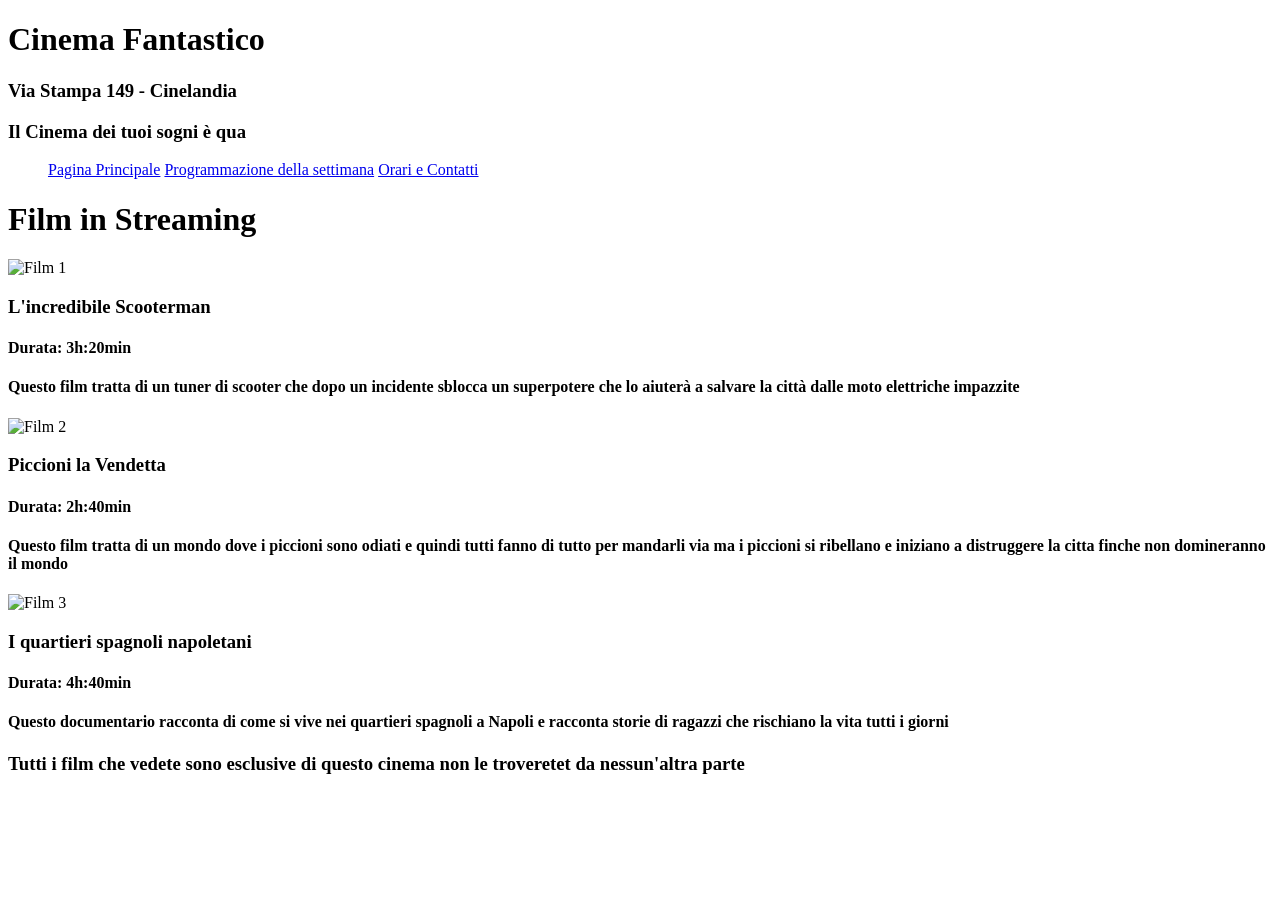
==== esercizio_1/prenota.html @ d3ed3e93 "Completazione di index.html" ====
<!DOCTYPE html >
<html lang="it">
    <head>
        <meta charset="UTF-8">
        <meta name="viewport" content="width=device-width, initial-scale=1.0">
        <title> Cinema Fantastico </title>
        <link rel="stylesheet" href="css\style.css">
    </head>
    <body>
        <header>
            <h1>Cinema Fantastico</h1>
            <h3>Via Stampa 149 - Cinelandia</h3>
            <h3>Il Cinema dei tuoi sogni è qua</h3>
        </header>
        <nav>
            <ul>
                <a href="index.html">Pagina Principale</a>
                <a href="programmazione.html">Programmazione della settimana</a>
                <a href="contatti.html">Orari e Contatti </a>
            </ul>
        </nav>
        <main>
            <h1>Film in Streaming</h1>
            <section>  
                <article>
                    <img source="https://picsum.photos/200" alt="Film 1">
                    <h3>L'incredibile Scooterman</h3>
                    <h4>Durata: 3h:20min</h4>
                    <h4>Questo film tratta di un tuner di scooter che dopo un incidente sblocca un superpotere che lo aiuterà a salvare la città dalle moto elettriche impazzite</h4>
                </article>
            </section> 
            <section>     
                <article>
                    <img source="https://picsum.photos/200" alt="Film 2">
                    <h3>Piccioni la Vendetta</h3>
                    <h4>Durata: 2h:40min</h4>
                    <h4>Questo film tratta di un mondo dove i piccioni sono odiati e quindi tutti fanno di tutto per mandarli via ma i piccioni si ribellano e iniziano a distruggere la citta finche non domineranno il mondo</h4>
                </article>
            </section> 
            <section>     
                <article>
                    <img source="https://picsum.photos/200" alt="Film 3">
                    <h3>I quartieri spagnoli napoletani</h3>
                    <h4>Durata: 4h:40min</h4>
                    <h4>Questo documentario racconta di come si vive nei quartieri spagnoli a Napoli e racconta storie di ragazzi che rischiano la vita tutti i giorni</h4>
                </article>
            </section> 
        </main>
    
        <footer>
            <h3>Tutti i film che vedete sono esclusive di questo cinema non le troveretet da nessun'altra parte</h3>
        </footer>
    </body>
</html>
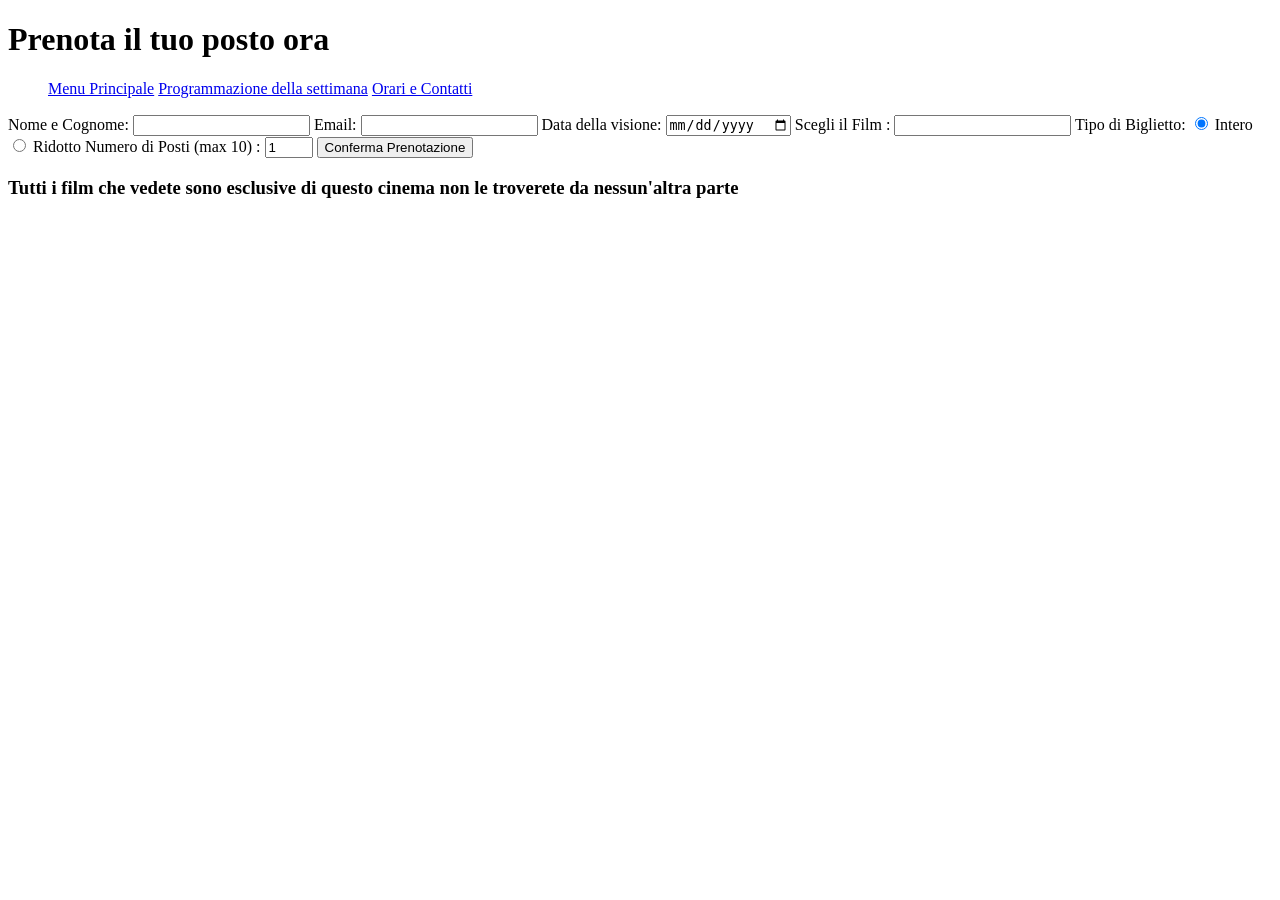
==== commit 4c3e7333: "Completazione di prenota.html e programmazione.html" ====
--- a/esercizio_1/prenota.html
+++ b/esercizio_1/prenota.html
@@ -3,52 +3,63 @@
     <head>
         <meta charset="UTF-8">
         <meta name="viewport" content="width=device-width, initial-scale=1.0">
-        <title> Cinema Fantastico </title>
+        <title> Prenotazione </title>
         <link rel="stylesheet" href="css\style.css">
     </head>
     <body>
         <header>
-            <h1>Cinema Fantastico</h1>
-            <h3>Via Stampa 149 - Cinelandia</h3>
-            <h3>Il Cinema dei tuoi sogni è qua</h3>
+            <h1>Prenota il tuo posto ora</h1>
         </header>
         <nav>
             <ul>
-                <a href="index.html">Pagina Principale</a>
+                <a href="index.html">Menu Principale</a>
                 <a href="programmazione.html">Programmazione della settimana</a>
                 <a href="contatti.html">Orari e Contatti </a>
             </ul>
         </nav>
         <main>
-            <h1>Film in Streaming</h1>
-            <section>  
-                <article>
-                    <img source="https://picsum.photos/200" alt="Film 1">
-                    <h3>L'incredibile Scooterman</h3>
-                    <h4>Durata: 3h:20min</h4>
-                    <h4>Questo film tratta di un tuner di scooter che dopo un incidente sblocca un superpotere che lo aiuterà a salvare la città dalle moto elettriche impazzite</h4>
-                </article>
-            </section> 
-            <section>     
-                <article>
-                    <img source="https://picsum.photos/200" alt="Film 2">
-                    <h3>Piccioni la Vendetta</h3>
-                    <h4>Durata: 2h:40min</h4>
-                    <h4>Questo film tratta di un mondo dove i piccioni sono odiati e quindi tutti fanno di tutto per mandarli via ma i piccioni si ribellano e iniziano a distruggere la citta finche non domineranno il mondo</h4>
-                </article>
-            </section> 
-            <section>     
-                <article>
-                    <img source="https://picsum.photos/200" alt="Film 3">
-                    <h3>I quartieri spagnoli napoletani</h3>
-                    <h4>Durata: 4h:40min</h4>
-                    <h4>Questo documentario racconta di come si vive nei quartieri spagnoli a Napoli e racconta storie di ragazzi che rischiano la vita tutti i giorni</h4>
-                </article>
-            </section> 
+            <section>
+
+            <form action="#" method="post">
+           
+            <label for="nome">Nome e Cognome: </label>
+            <input type="text" id="nome" name="nome" required>
+   
+
+  
+            <label for="email">Email: </label>
+            <input type="email" id="email" name="email" required>
+    
+
+ 
+            <label for="data-spettacolo">Data della visione: </label>
+            <input type="date" id="data-visione" name="data_visione" required>
+  
+      
+            <label for="film">Scegli il Film :</label>
+            <input type="select" id="scelta-film" name="scelta-film" required>
+            
+        
+            <label>Tipo di Biglietto:</label>
+            <input type="radio" id="intero" name="tipo_biglietto" value="intero" checked>
+            <label for="intero">Intero</label>
+            
+            <input type="radio" id="ridotto" name="tipo_biglietto" value="ridotto">
+            <label for="ridotto">Ridotto</label>
+       
+     
+            <label for="posti">Numero di Posti (max 10) :</label>
+            <input type="number" id="posti" name="posti" min="1" max="10" value="1" required>
+       
+
+            <button type="submit">Conferma Prenotazione</button>
+
+            </form>
+        </section>
         </main>
     
         <footer>
-            <h3>Tutti i film che vedete sono esclusive di questo cinema non le troveretet da nessun'altra parte</h3>
+            <h3>Tutti i film che vedete sono esclusive di questo cinema non le troverete da nessun'altra parte</h3>
         </footer>
     </body>
 </html>
